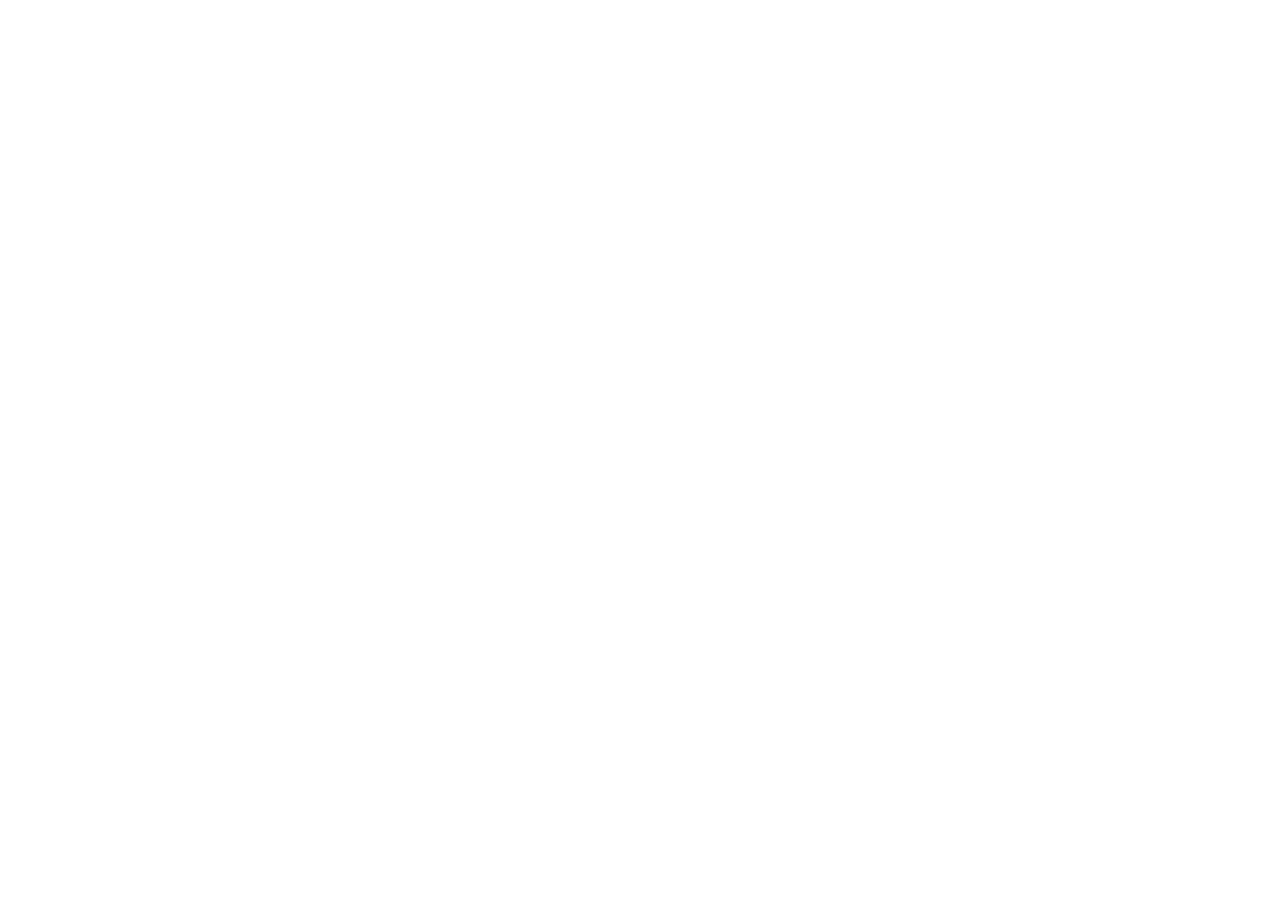
==== index.html @ 39b43fc4 "My first Commit" ====
<!DOCTYPE html>
<html lang="en">
<head>
    <meta charset="UTF-8">
    <meta http-equiv="X-UA-Compatible" content="IE=edge">
    <meta name="viewport" content="width=device-width, initial-scale=1.0">
    <title>My first github repo</title>
</head>
<body>
    
</body>
</html>
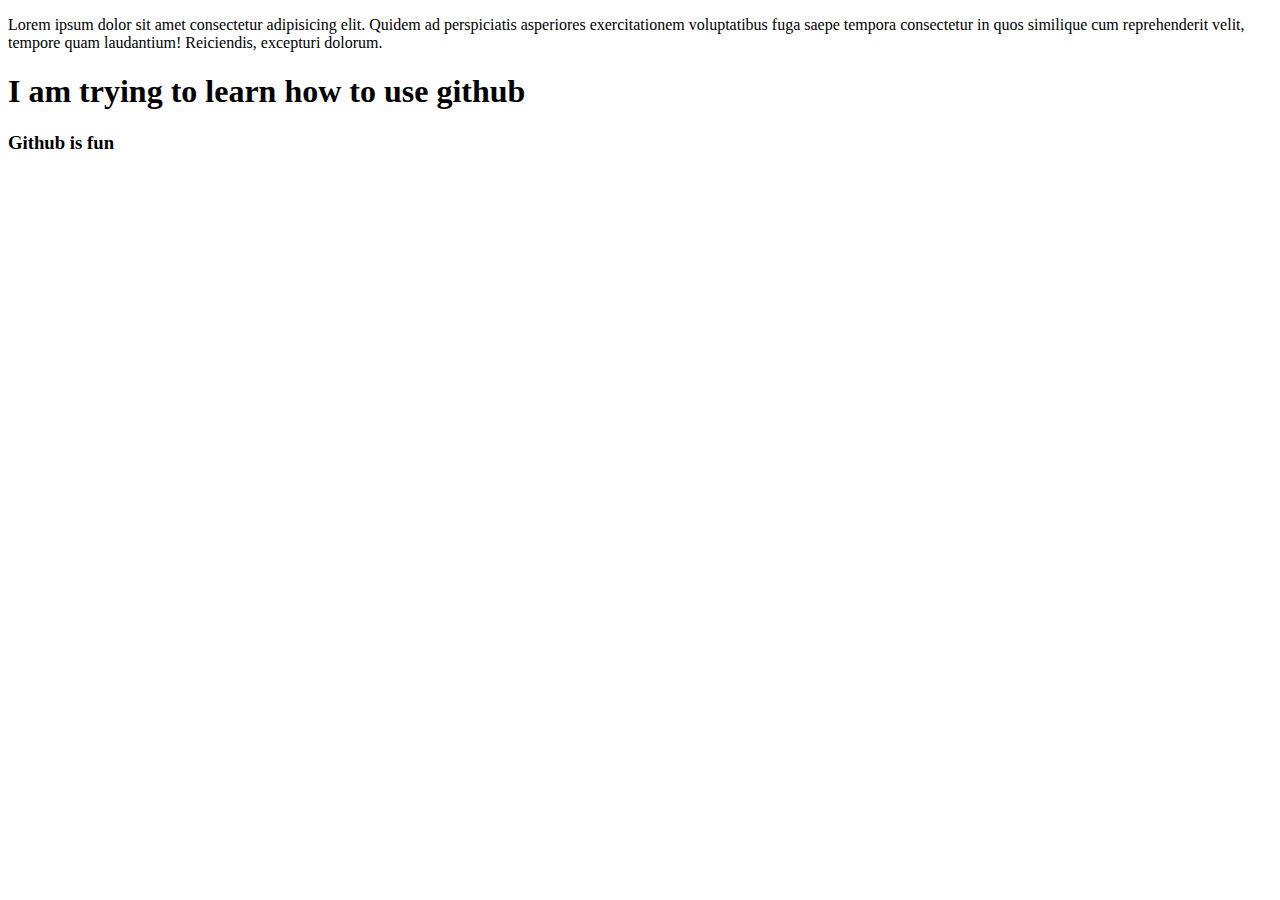
==== commit 287bac8a: "Commit change" ====
--- a/index.html
+++ b/index.html
@@ -7,6 +7,8 @@
     <title>My first github repo</title>
 </head>
 <body>
-    
+    <p>Lorem ipsum dolor sit amet consectetur adipisicing elit. Quidem ad perspiciatis asperiores exercitationem voluptatibus fuga saepe tempora consectetur in quos similique cum reprehenderit velit, tempore quam laudantium! Reiciendis, excepturi dolorum.</p>
+    <h1>I am trying to learn how to use github</h1>
+    <h3>Github is fun</h3>
 </body>
 </html>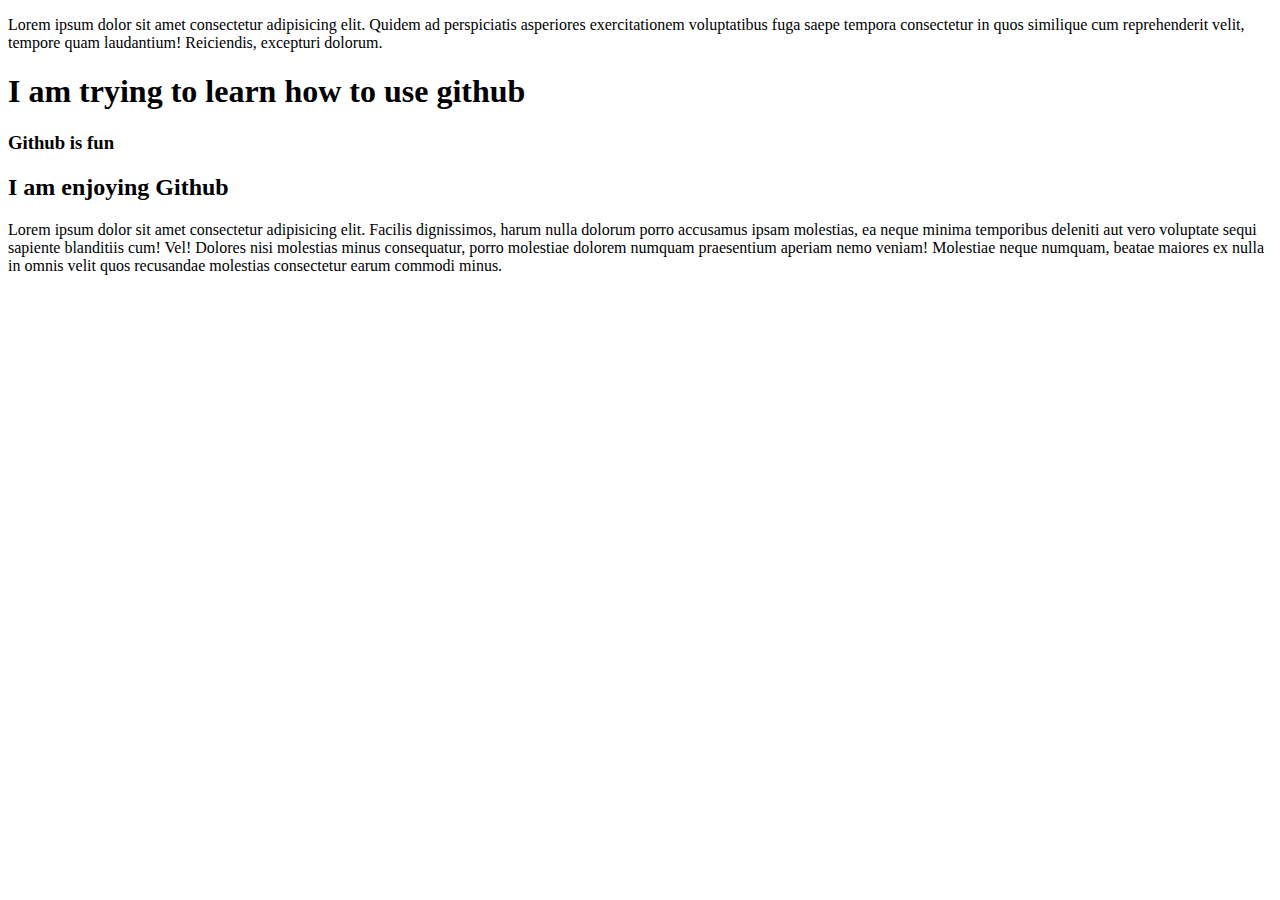
==== commit 44a173d9: "New changes" ====
--- a/index.html
+++ b/index.html
@@ -10,5 +10,10 @@
     <p>Lorem ipsum dolor sit amet consectetur adipisicing elit. Quidem ad perspiciatis asperiores exercitationem voluptatibus fuga saepe tempora consectetur in quos similique cum reprehenderit velit, tempore quam laudantium! Reiciendis, excepturi dolorum.</p>
     <h1>I am trying to learn how to use github</h1>
     <h3>Github is fun</h3>
+    <div>
+        <h2>I am enjoying Github</h2>
+        <p class="second">Lorem ipsum dolor sit amet consectetur adipisicing elit. Facilis dignissimos, harum nulla dolorum porro accusamus ipsam molestias, ea neque minima temporibus deleniti aut vero voluptate sequi sapiente blanditiis cum! Vel!
+        Dolores nisi molestias minus consequatur, porro molestiae dolorem numquam praesentium aperiam nemo veniam! Molestiae neque numquam, beatae maiores ex nulla in omnis velit quos recusandae molestias consectetur earum commodi minus.</p>
+    </div>
 </body>
 </html>